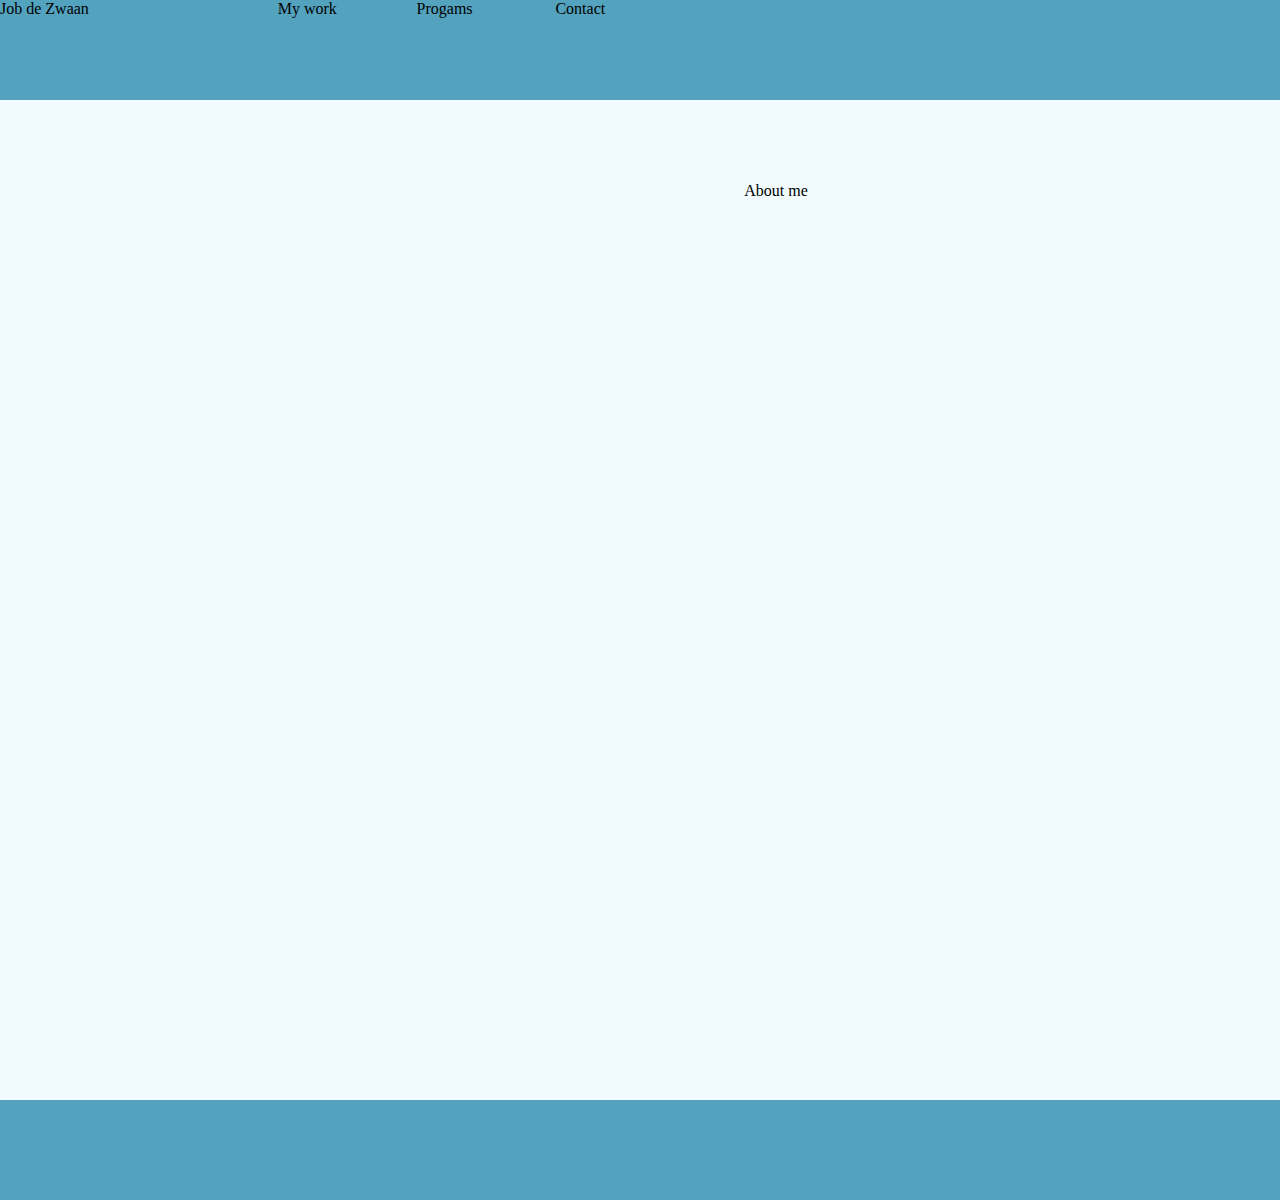
==== index.html @ faf4610e "test" ====
<!DOCTYPE html>
<html lang="en">
<head>
    <link rel="stylesheet" href="css/style.css"
    <meta charset="UTF-8">
    <meta name="viewport" content="width=device-width, initial-scale=1.0">
    <title>Document</title>
</head>
<body>
    <header>
      <nav> 
        <div class="angry-grid">
            <div id="item-0nav">Job de Zwaan</div>
            <div id="item-1nav">About me</div>
            <div id="item-3nav">My work</div>
            <div id="item-4nav">Progams</div>
            <div id="item-5nav">Contact</div>
    </div>
    </nav>
    </header>
    <div id="lijn"></div>
    <main>

    </main>
    <footer>

    </footer>
</body>
<script>
    
</script>
</html>
---- css/style.css ----
*{
    padding: 0;
    margin: 0;
    font: Noto Sans medium;
}

header{
    width: 100vw;
    height: 100px;
    background-color: rgba(83, 162, 190, 1);
}
nav{
    display: flex;

}
.angry-grid {
    display: grid; 
 
    grid-template-rows: 1fr;
    grid-template-columns: 1fr 1fr 1fr 1fr 1fr;
    
    grid-template-areas: 
     'label0 laber1 label2 label3 label4';
    
    gap: 0px;
    height: 200px;
    grid-column-gap: 50px;
    grid-row-gap: 50px;
 }
 #item-0nav{
    grid-area: label0;
    
 }
 #item-1nav{
    grid-area: label1;
 }
#item-3nav{
    grid-area: label2;
}
#item-4nav{
    grid-area: label3;
}
#item-5nav{
    grid-area: label4;
}

main{
    width: 100vw;
    height: 1000px;
    background-color: rgba(241, 251, 255, 1);
}
footer{
    width: 100vw;
    height: 100px;
    background-color: rgba(83, 162, 190, 1);
}
@media screen and (max-width=500px){
    
}
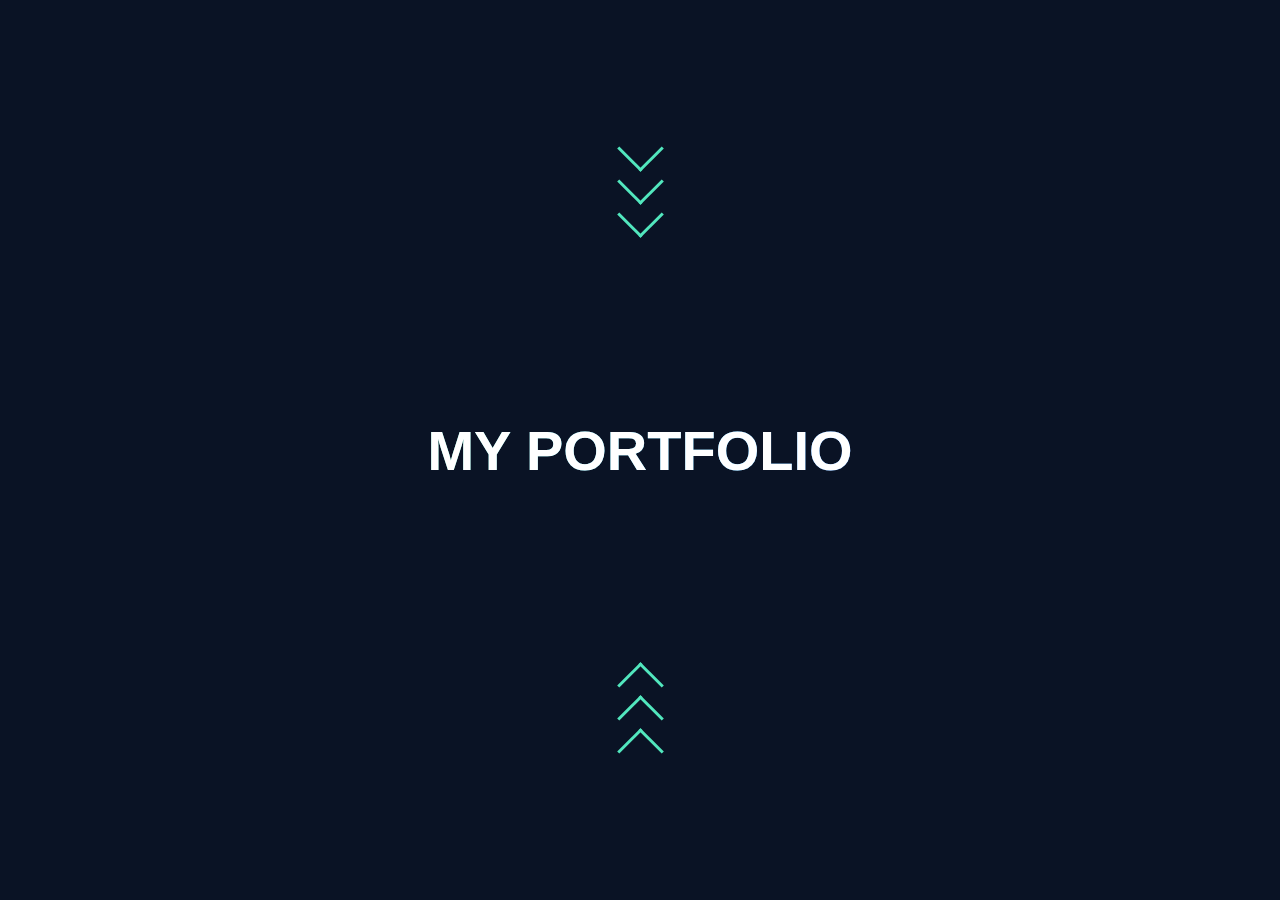
==== commit 4436a006: "web commit" ====
--- a/index.html
+++ b/index.html
@@ -1,32 +1,34 @@
 <!DOCTYPE html>
 <html lang="en">
 <head>
-    <link rel="stylesheet" href="css/style.css"
+    <link rel="stylesheet" href="css/style.css">
     <meta charset="UTF-8">
     <meta name="viewport" content="width=device-width, initial-scale=1.0">
     <title>Document</title>
 </head>
 <body>
-    <header>
-      <nav> 
-        <div class="angry-grid">
-            <div id="item-0nav">Job de Zwaan</div>
-            <div id="item-1nav">About me</div>
-            <div id="item-3nav">My work</div>
-            <div id="item-4nav">Progams</div>
-            <div id="item-5nav">Contact</div>
+   
+<header>
+
+</header>
+<main>
+    <div id="mid-titel">
+        <div class="arrows">
+            <div class="arrow down"></div>
+            <div class="arrow down"></div>
+            <div class="arrow down"></div>
+        </div>
+        <a href="home.html"><h1 id="titel">My portfolio</h1></a>
+        <div class="arrows">
+            <div class="arrow up"></div>
+            <div class="arrow up"></div>
+            <div class="arrow up"></div>
+        </div>
     </div>
-    </nav>
-    </header>
-    <div id="lijn"></div>
-    <main>
+</main>
+<footer>
 
-    </main>
-    <footer>
-
-    </footer>
+</footer>
+   
 </body>
-<script>
-    
-</script>
 </html>--- a/css/style.css
+++ b/css/style.css
@@ -1,59 +1,274 @@
 *{
+    margin: 0;
     padding: 0;
-    margin: 0;
-    font: Noto Sans medium;
-}
-
-header{
+    font-family:'Ubuntu', sans-serif;
+}
+a{
+  text-decoration: none;
+  color: aquamarine;
+  padding: 4vw;
+  font-size: 20px;
+}
+body{
+  background-color: rgba(10, 19, 37, 1);
+}
+#nomove{
+  padding: 0%;
+}
+#mid-titel{
+    display: flex;
+    justify-content: center;
+    align-items: center;
+    flex-direction: column;
+    height: 100vh;
     width: 100vw;
-    height: 100px;
-    background-color: rgba(83, 162, 190, 1);
-}
-nav{
-    display: flex;
-
-}
-.angry-grid {
-    display: grid; 
- 
-    grid-template-rows: 1fr;
-    grid-template-columns: 1fr 1fr 1fr 1fr 1fr;
-    
-    grid-template-areas: 
-     'label0 laber1 label2 label3 label4';
-    
-    gap: 0px;
-    height: 200px;
-    grid-column-gap: 50px;
-    grid-row-gap: 50px;
- }
- #item-0nav{
-    grid-area: label0;
-    
- }
- #item-1nav{
-    grid-area: label1;
- }
-#item-3nav{
-    grid-area: label2;
-}
-#item-4nav{
-    grid-area: label3;
-}
-#item-5nav{
-    grid-area: label4;
-}
-
-main{
-    width: 100vw;
-    height: 1000px;
-    background-color: rgba(241, 251, 255, 1);
-}
-footer{
-    width: 100vw;
-    height: 100px;
-    background-color: rgba(83, 162, 190, 1);
-}
-@media screen and (max-width=500px){
-    
+}
+.gloweffect {
+  width: 200px;
+  height: 100px;
+  background-color: #fff; /* Achtergronkleur van het element */
+  border-radius: 10px; /* Afgeronde hoeken, optioneel */
+
+  /* Boxshadow voor het gloweffect */
+  box-shadow: 0 0 10px rgba(82, 231, 190, 1);
+}
+
+/* Animatie voor het gloweffect (geen idee waarom het niet werkt*/
+@keyframes glowanimation {
+  0% {
+      box-shadow: 0 0 10px rgba(82, 231, 190, 1);
+  }
+  50% {
+      box-shadow: 0 0 20px rgba(82, 231, 190, 0.8);
+  }
+  100% {
+      box-shadow: 0 0 10px rgba(82, 231, 190, 1);
+  }
+}
+
+.gloweffect:hover {
+  animation: glowAnimation 1s infinite; /*hover */
+}
+
+
+img{
+  border-radius: 7%
+}
+
+
+#titel{
+        background: linear-gradient(to right, rgba(82, 231, 190, 1),rgb(0, 157, 255),rgb(0, 4, 255));
+        background-size: 150% 150%;
+        animation: rainbow 4s ease-in-out infinite;
+        background-clip: text;
+        -webkit-background-clip:text;
+        color:rgb(219, 17, 17);
+        margin:15vh auto;
+        display:block;
+        text-align:center;
+        transition: color .8s ease-in-out;
+        text-transform:uppercase;
+        font-weight:700;
+        font-size: 42pt;
+        color: white;
+      }
+    #titel:hover{
+        color:rgba(0, 0, 0, 0);
+      }
+     @keyframes rainbow { 
+        0%{background-position:left}
+        25%{background-position: right;}
+        50%{background-position:left}
+        75%{background-position: right;}
+        100%{background-position:left}
+      }
+      .arrows{
+        display: flex;
+        flex-direction: column;
+        justify-content: end;
+        align-items: center;
+      }
+      
+     .arrow {
+        border: solid rgba(82, 231, 190, 1);
+        border-width: 0 3px 3px 0;
+        display: inline-block;
+        padding: 15px;
+        font-weight: bold;
+      }
+     .down {
+        transform: rotate(45deg);
+        -webkit-transform: rotate(45deg);
+      }
+ .up {
+        transform: rotate(-135deg);
+        -webkit-transform: rotate(-135deg);
+      }
+
+#barup{
+  background-color:rgba(10, 19, 37, 1);  ;
+  width: 100vw;
+  height: 8vw;
+}
+#sections{
+  display: flex;
+  justify-content: end;
+  align-items: center;
+  width: 100vw;
+  height: 8vw;
+}
+#leftbar{
+background-color: rgba(10, 19, 37, 1);
+width: 8vw;
+height: 100%;
+position:fixed;
+top:0px;
+}
+
+#name{
+  display: flex;
+  align-content: center;
+  font-weight: 100;
+}
+#name{
+  color: rgba(82, 231, 190, 1);
+}
+#symbools{
+  display: flex;
+  flex-direction: column;
+  align-items: center;
+  justify-content: end;
+  bottom: 90vh;
+  height: 85%;
+  padding: 4%;
+  margin: 0;
+}
+
+.symbolcontainer {
+  margin-bottom: 20px;
+}
+
+
+#Aboutme{
+  display: flex;
+  align-items: center;
+  justify-content: center;
+  width: 95vw;
+  height: 700px;
+}
+.meblock{
+  display: flex;
+  justify-content: center;
+  align-content: center;
+  width: 50%;
+  height: 100%;
+  margin-top: 7vw;
+}
+#mejob{
+  border-radius:4%;}
+#tekstme{
+  display: flex;
+  justify-content: end;
+  margin-top: 25px;
+  height: 100%;
+  width: 100%;
+  margin-left: 15vw;
+  font-size: 20pt;
+  color: rgba(193, 203, 244, 1)
+}
+ #Mywork{
+  display: flex;
+  align-items: center;
+  justify-content: center;
+  height: 1400px;
+  width: 100vw;
+ }
+.woblock{
+  display: flex;
+  justify-content: center;
+  align-content: center;
+  width: 50%;
+  height: 100%;
+  margin-top: 16vw;
+  flex-direction: column;
+}
+ .workblock{
+  display: flex;
+  justify-content: start;
+  flex-direction: column;
+  padding: 4%;
+  width: 50%;
+  height: 50%;
+  border-radius: 6%;
+  margin-top: 10vw;
+  margin-left: 14vw;
+  background-color: rgba(116, 127, 160, 1);
+  font-size: 16pt;
+  color: rgba(193, 203, 244, 1)
+ }
+ #Programs{
+  display: flex;
+  align-items: center;
+  justify-content: center;
+  height: 1600px;
+  width: 100vw;
+ }
+ .problock{
+  display: flex;
+  justify-content: center;
+  align-content: center;
+  width: 50%;
+  height: 100%;
+  margin-top: 6vw;
+  flex-direction: column;
+ }
+ .progamblock{
+  display: flex;
+  justify-content: center;
+  padding: 4%;
+  width: 46%;
+  height: 100%;
+  border-radius: 6%;
+  margin-top: 15vw;
+  margin-left: 16vw;
+  background-color: rgba(116, 127, 160, 1);
+  font-size: 16pt;
+  color: rgba(193, 203, 244, 1)
+ }
+
+#Contact{
+  display: flex;
+  align-items: center;
+  justify-content: center;
+  flex-direction: column;
+  height: 1400px;
+  width: 100vw;
+}
+.coblock{
+  display: flex;
+  align-items: center;
+  width: 45vw;
+  height: 7%;
+  border-radius: 4%;
+  padding: 7vw;
+  font-size: 16pt;
+  color: rgba(193, 203, 244, 1);
+  background-color: rgba(116, 127, 160, 1);
+}
+#textblock{
+  display: flex;
+  margin-top: 7vw;
+  flex-direction: row;
+  color: rgba(82, 231, 190, 1);
+}
+#name2{
+  width: 46vw;
+  
+}
+#mail{
+  width: 46vw;
+}
+#text{
+  width: 46vw;
+  height: 300px;
 }